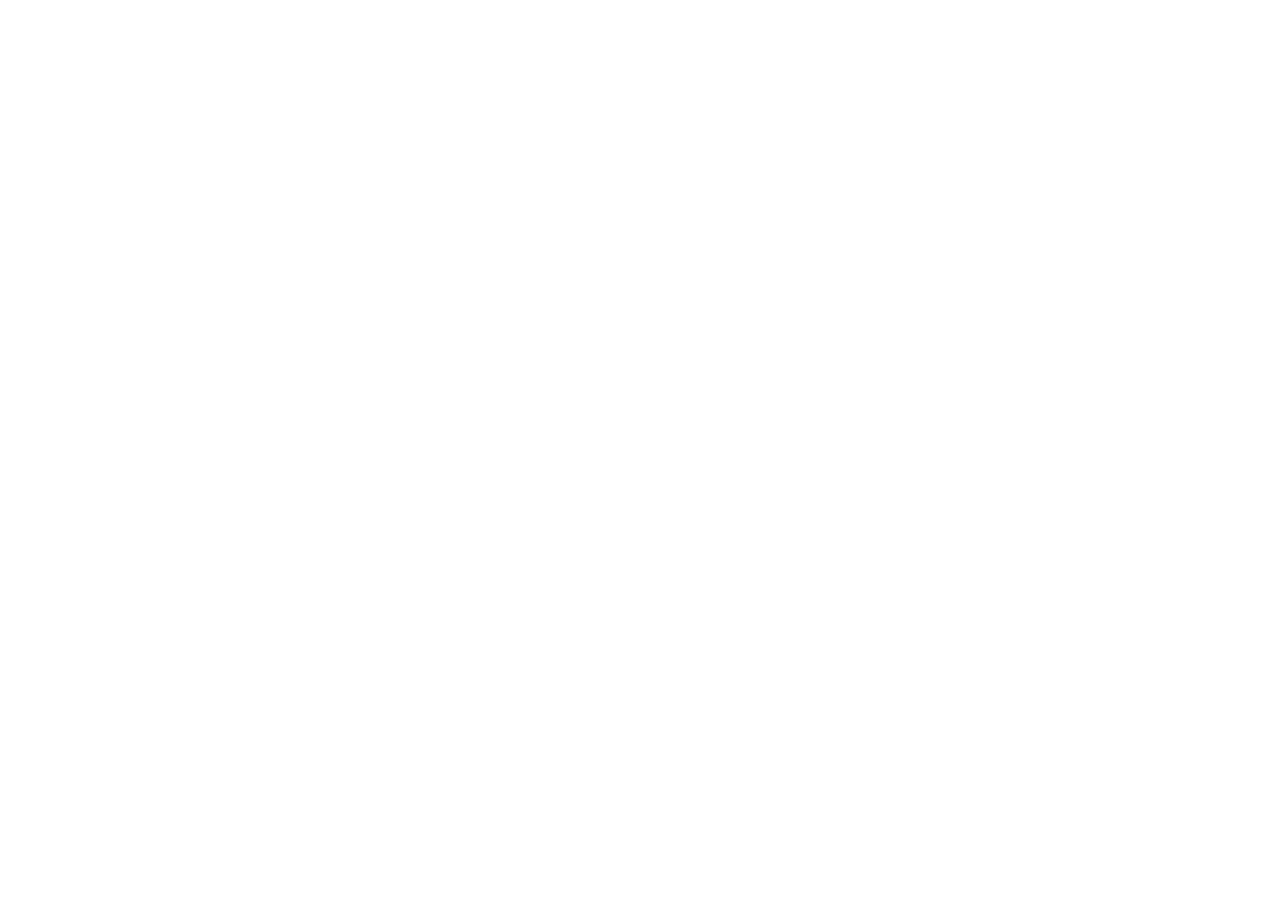
==== index.html @ a768f0f2 "dictionary" ====
<!DOCTYPE html>
<html lang="en">
<head>
    <meta charset="UTF-8">
    <meta name="viewport" content="width=device-width, initial-scale=1.0">
    <link rel="stylesheet" href="style.css">
    <title>Document</title>
</head>
<body>
      
    <!-- <div id="showQuotes"></div> -->
    <div id="showProducts"></div>
    


    <script src="script.js"></script>
</body>
</html>
---- style.css ----
#showProducts {
    width: 84%;
    margin: auto;
    display: flex;
    flex-wrap: wrap;
    gap: 15px;
    justify-content: space-between;
}
.card {
    border: 1px solid rgb(204, 204, 204);
    padding: 10px;
    height: 500px;
    width: 20% ;
    background-color: rgb(243, 147, 30);
    color: #fff;
    text-align: left;
    border-radius: 8px;
    box-shadow: 0 4px 8px rgba(0, 0, 0, 0.1);
    transition: transform 0.2s ease-in-out;
}
.im{
    height: 50%;
    width: 100%;
}
.card:hover {
    transform: scale(1.02);
}
.im img {
    width: 100%;
    height: 90%;
    border-radius: 4px;
}
.bran, .ta, .des, .pric {
    margin: 5px 0;
}
.pric {
    font-weight: bold;
    color: rgb(75, 25, 237);
}
span {
    font-weight: bold;
}
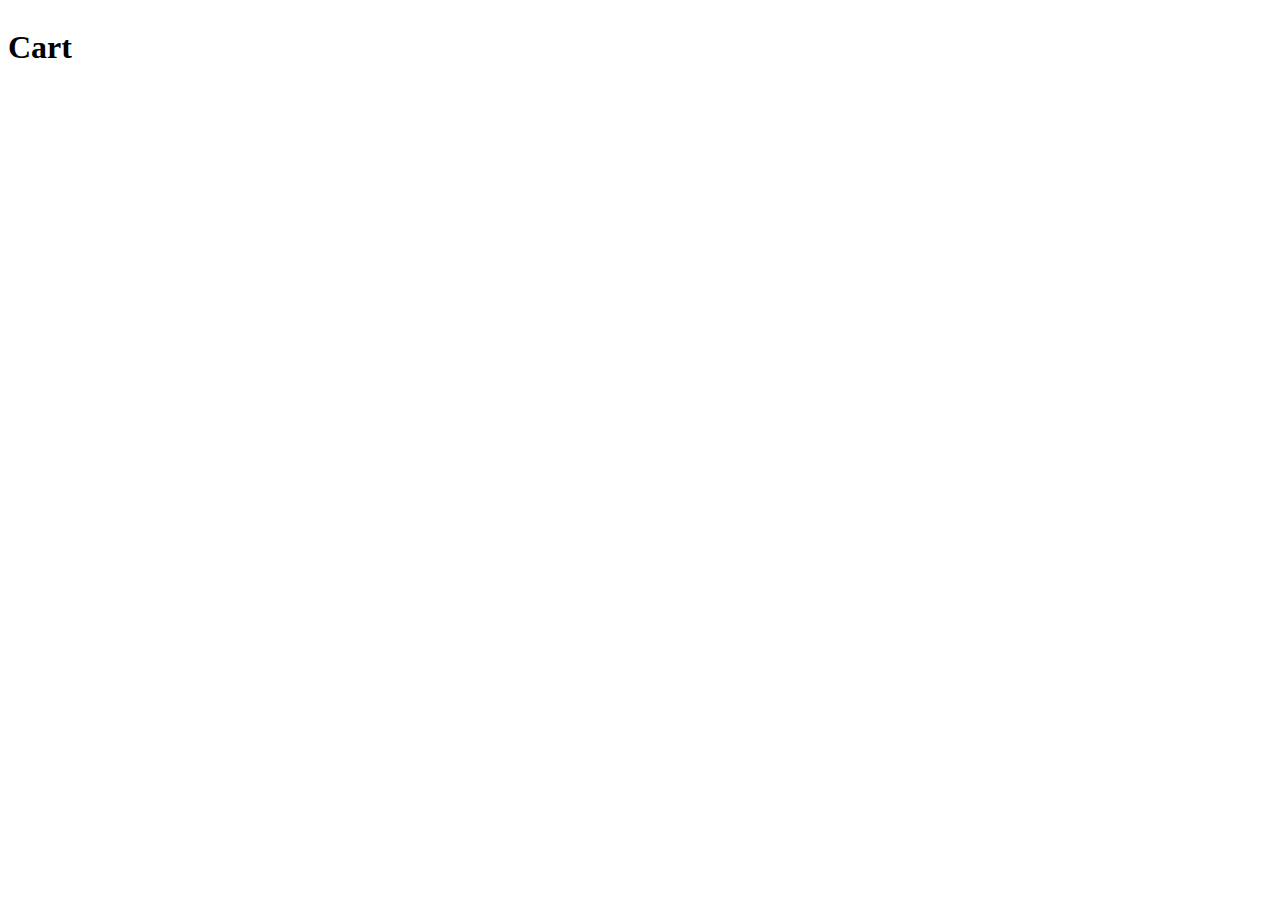
==== commit 51ab81e5: "MyCart" ====
--- a/index.html
+++ b/index.html
@@ -11,7 +11,10 @@
     <!-- <div id="showQuotes"></div> -->
     <div id="showProducts"></div>
     
+    <h1>Cart</h1>
+        <div class="cart" id="cart">
 
+        </div>
 
     <script src="script.js"></script>
 </body>
